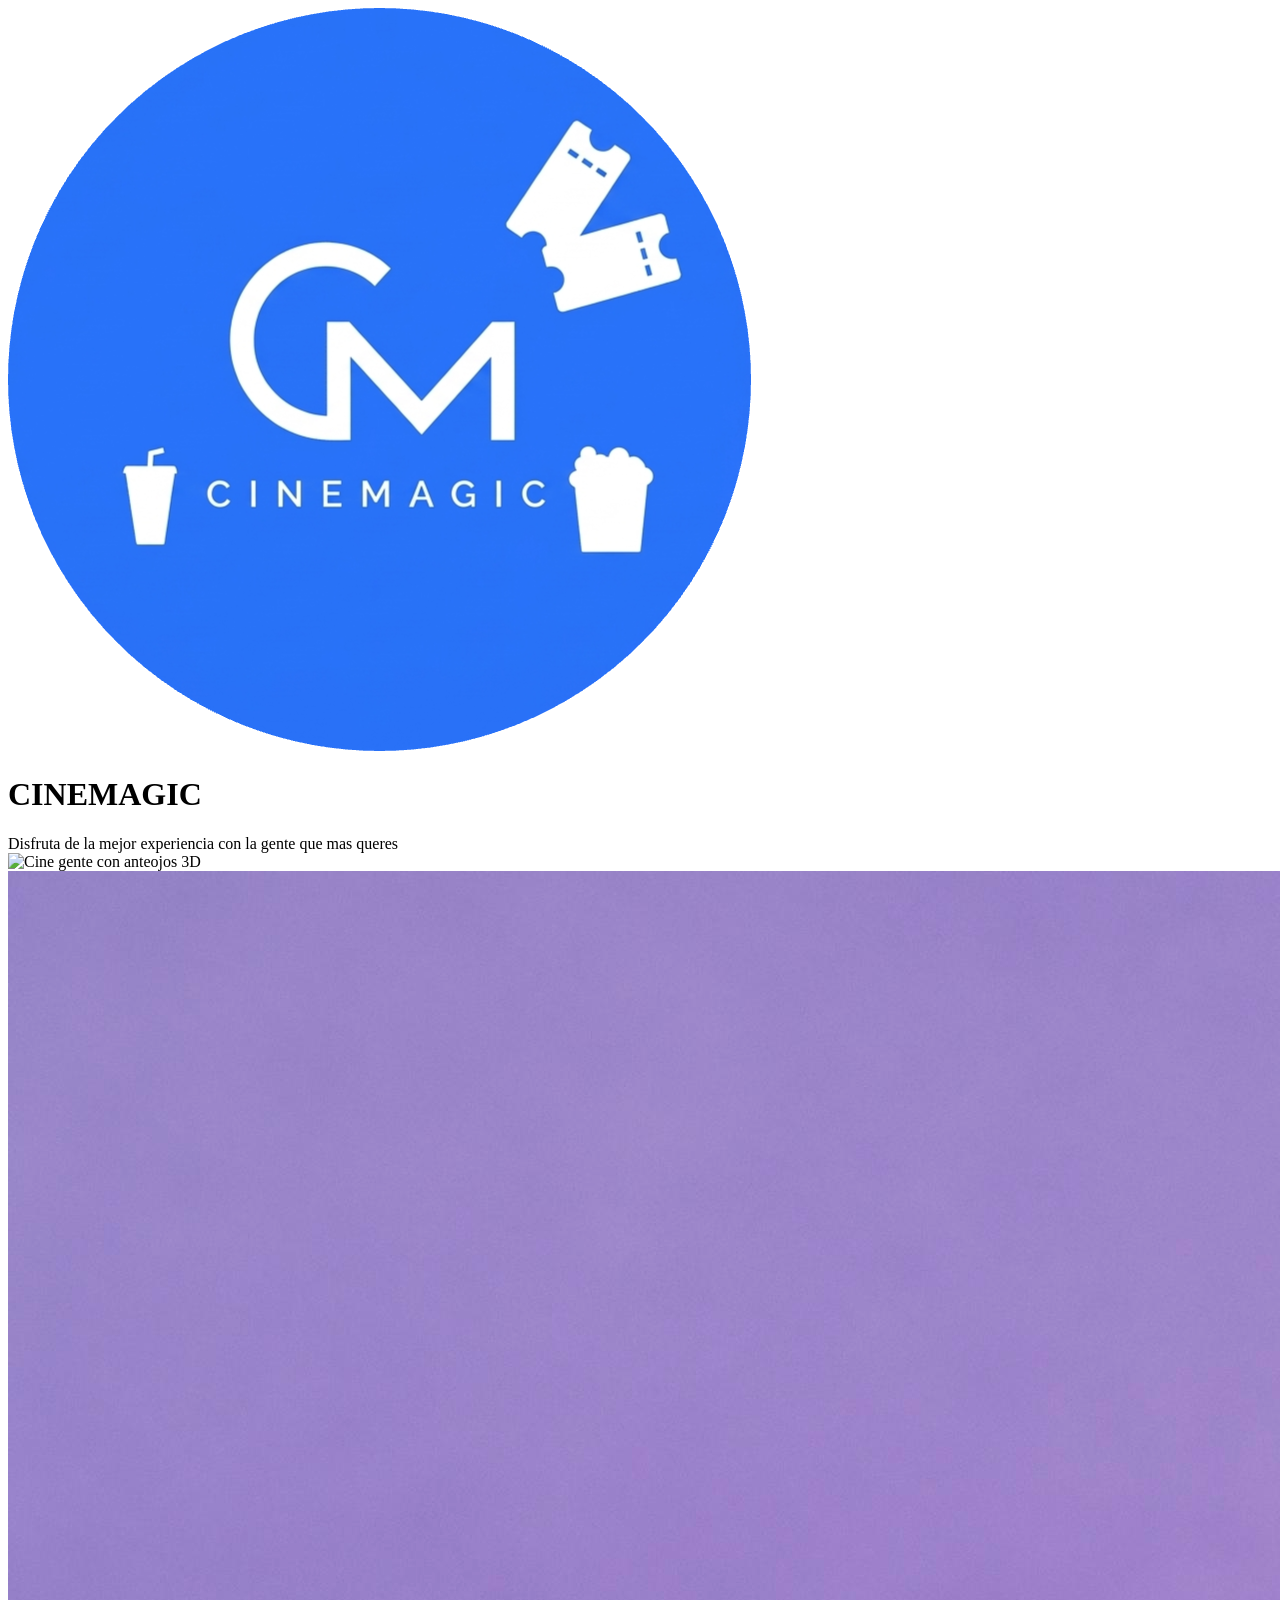
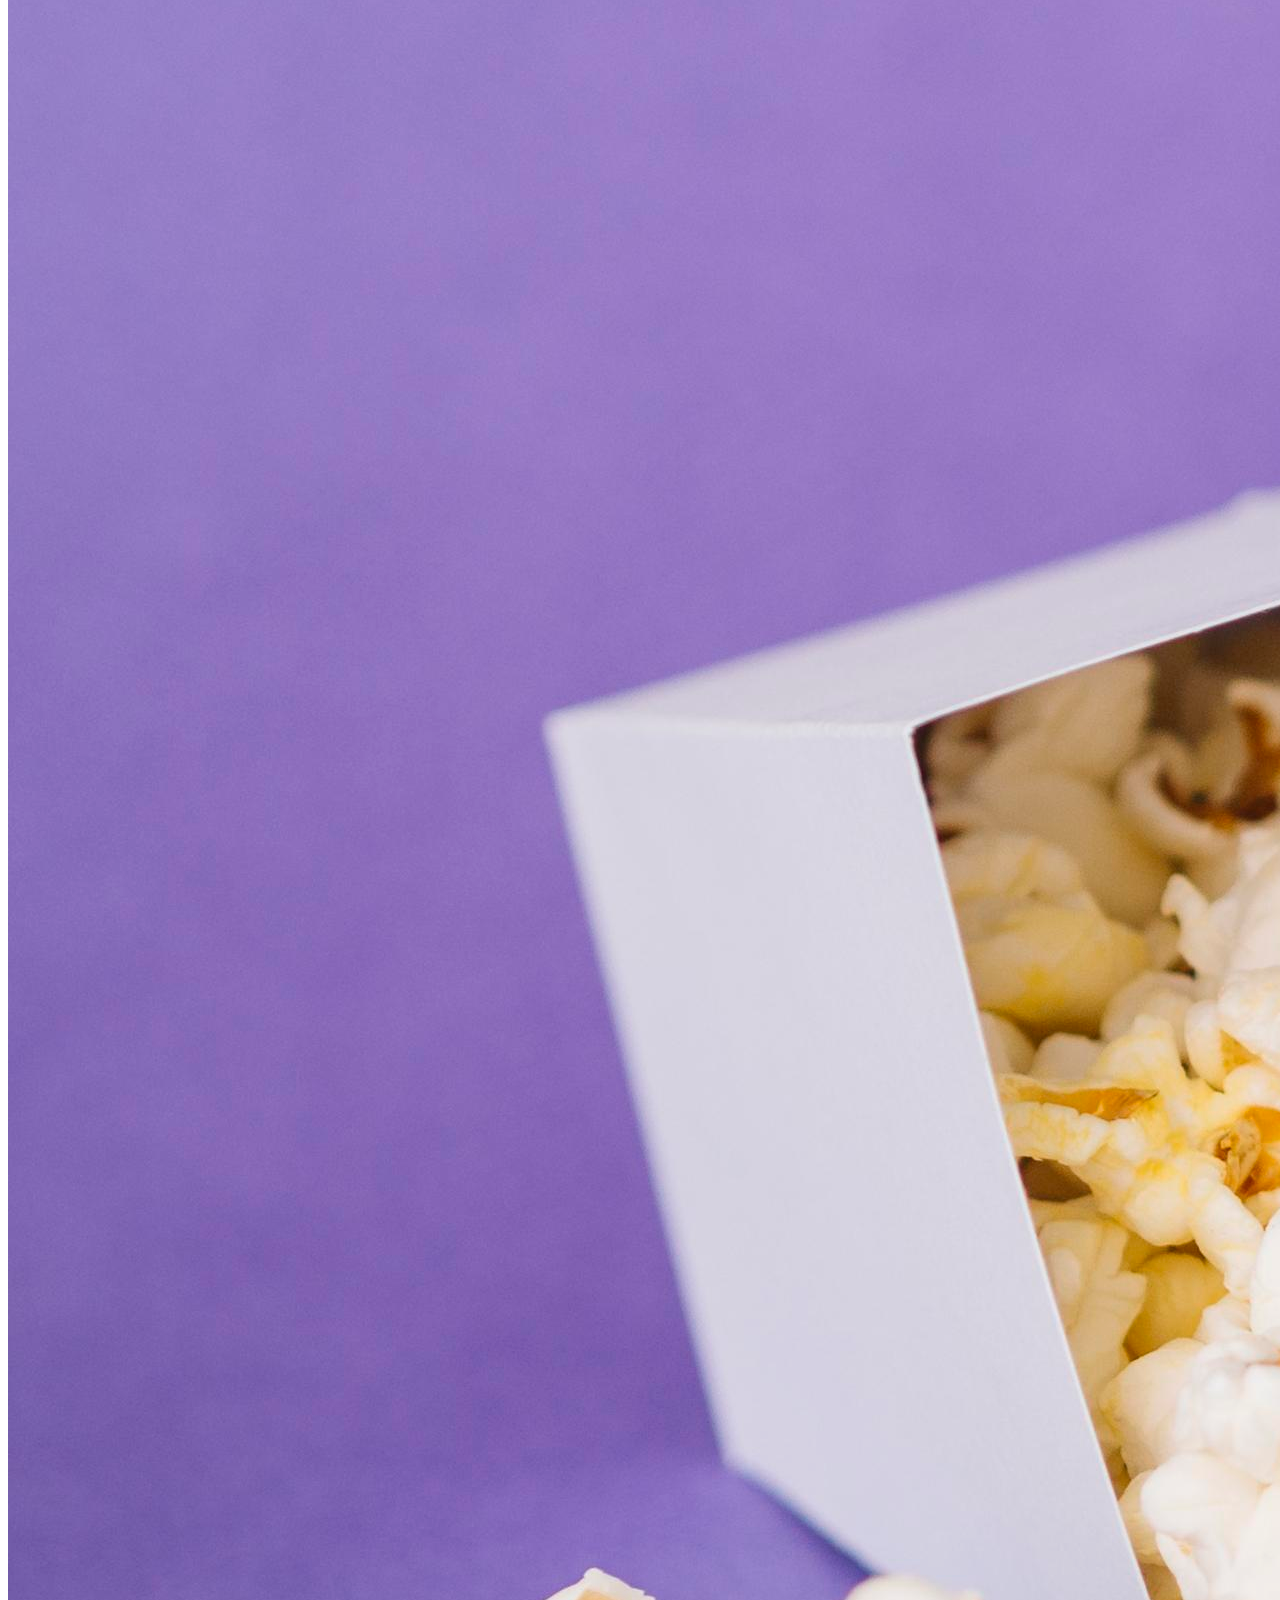
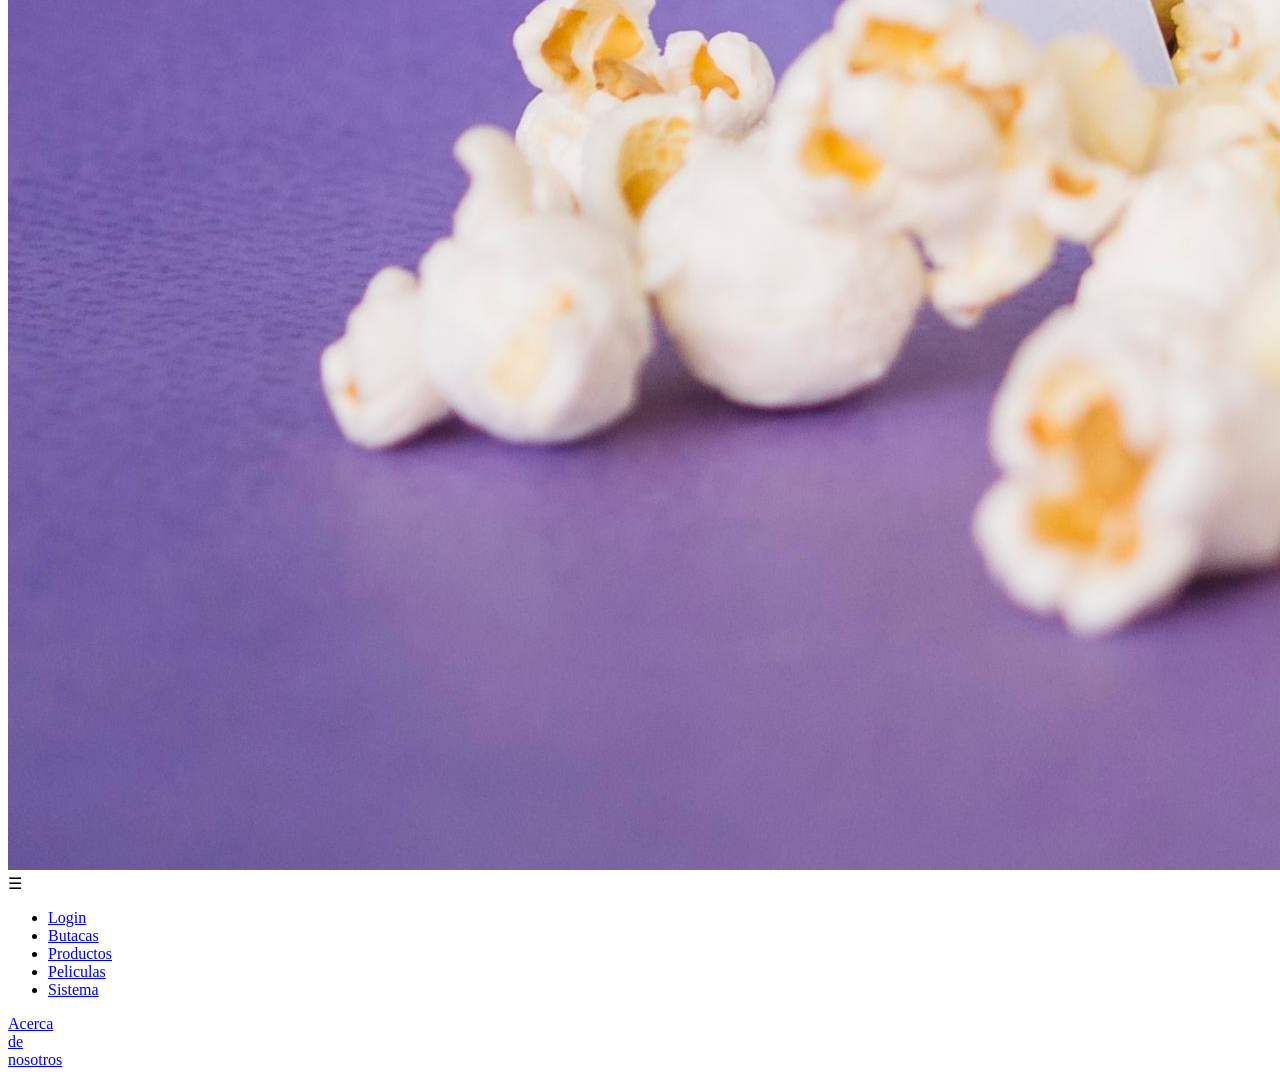
==== Index.html @ 9b15df8e "Subiendo archivos actualizados" ====
<!DOCTYPE html>
<html lang="es">
<head>
  <meta charset="UTF-8">
  <meta name="viewport" content="width=device-width, initial-scale=1.0">
  <title>CINEMAGIC</title>
<link rel="stylesheet" href="css/index.css">
</head>
<body>

  <!-- Contenido principal -->
  <main class="main-content">
    <header class="header">
<img src="recursos/cropped_circle_image.png" alt="Logo" class="logo">
      <h1 class="brand-title">CINEMAGIC</h1>
    </header>

    <div class="banner-btn">
      Disfruta de la mejor experiencia con la gente que mas queres
    </div>

    <section class="gallery">
      <img src="https://images.unsplash.com/photo-1489599849927-2ee91cede3ba?auto=format&fit=crop&w=800&q=80" alt="Cine gente con anteojos 3D">
      <img src="recursos/pochoclos.jpg" alt="Pochoclos">
    </section>
  </main>

  <!-- Barra lateral -->
  <aside class="sidebar">
    <div>
      <div class="menu-icon">&#9776;</div>
      <ul class="nav-links">
        <li><a href="#">Login</a></li>
        <li><a href="#">Butacas</a></li>
        <li><a href="#">Productos</a></li>
        <li><a href="cartelera/cartelera.php">Peliculas</a></li>
        <li><a href="sistema.php">Sistema</a></li>
      </ul>
    </div>

    <div class="about-link">
      <a href="nosotros/contactenos.html">Acerca<br>de<br>nosotros</a>
    </div>
  </aside>

</body>
</html>
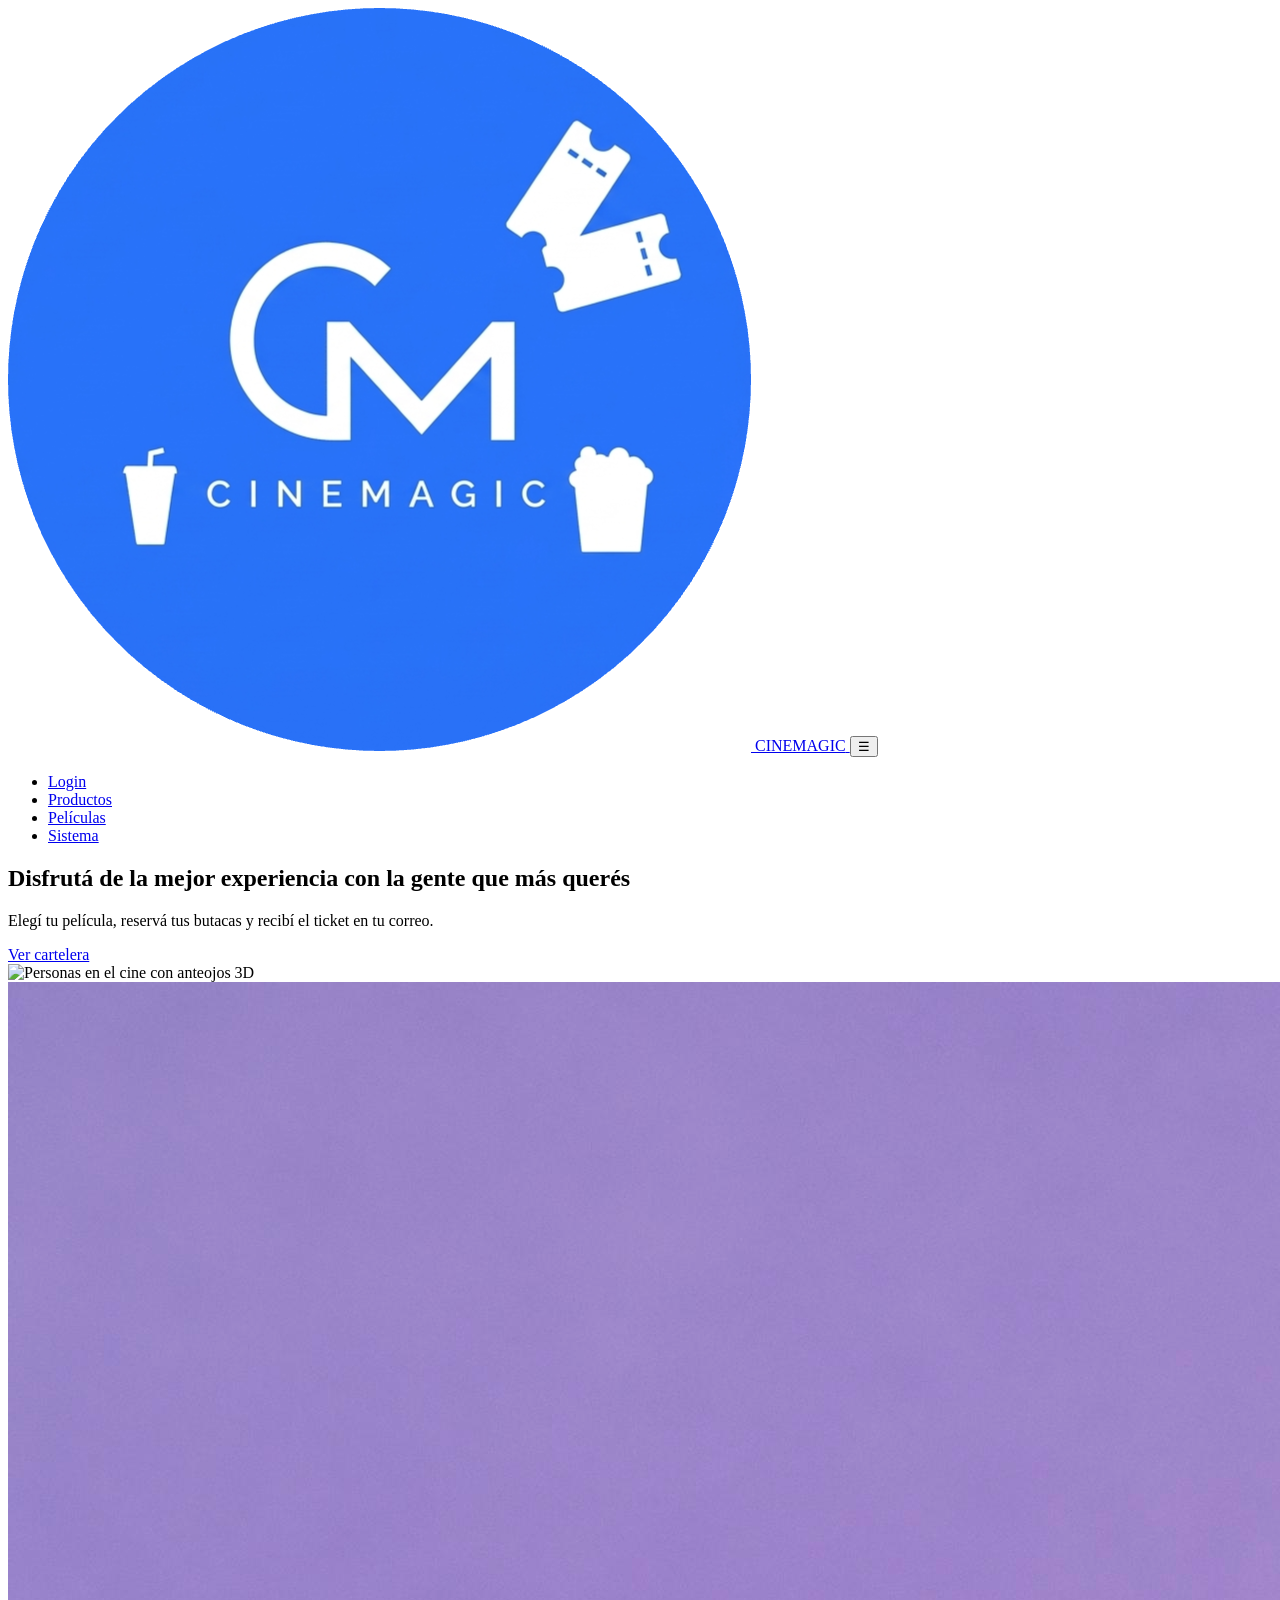
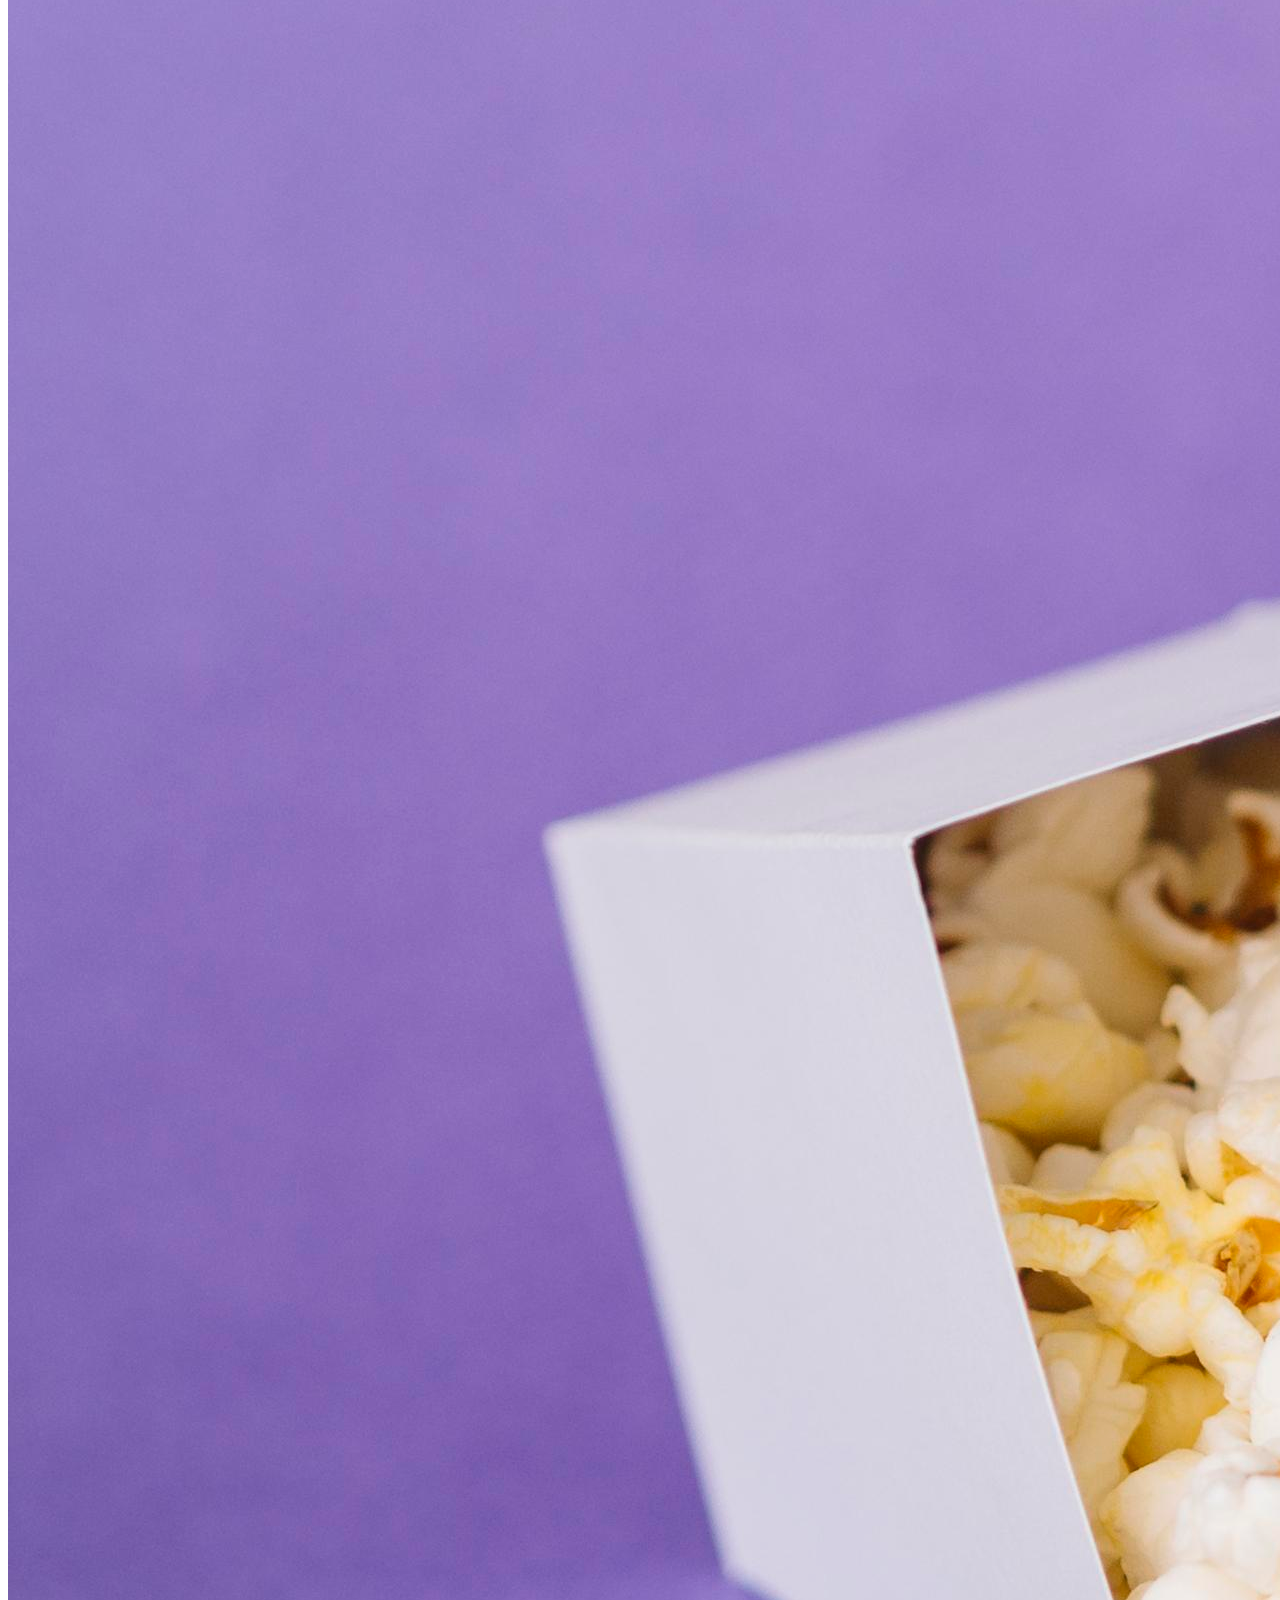
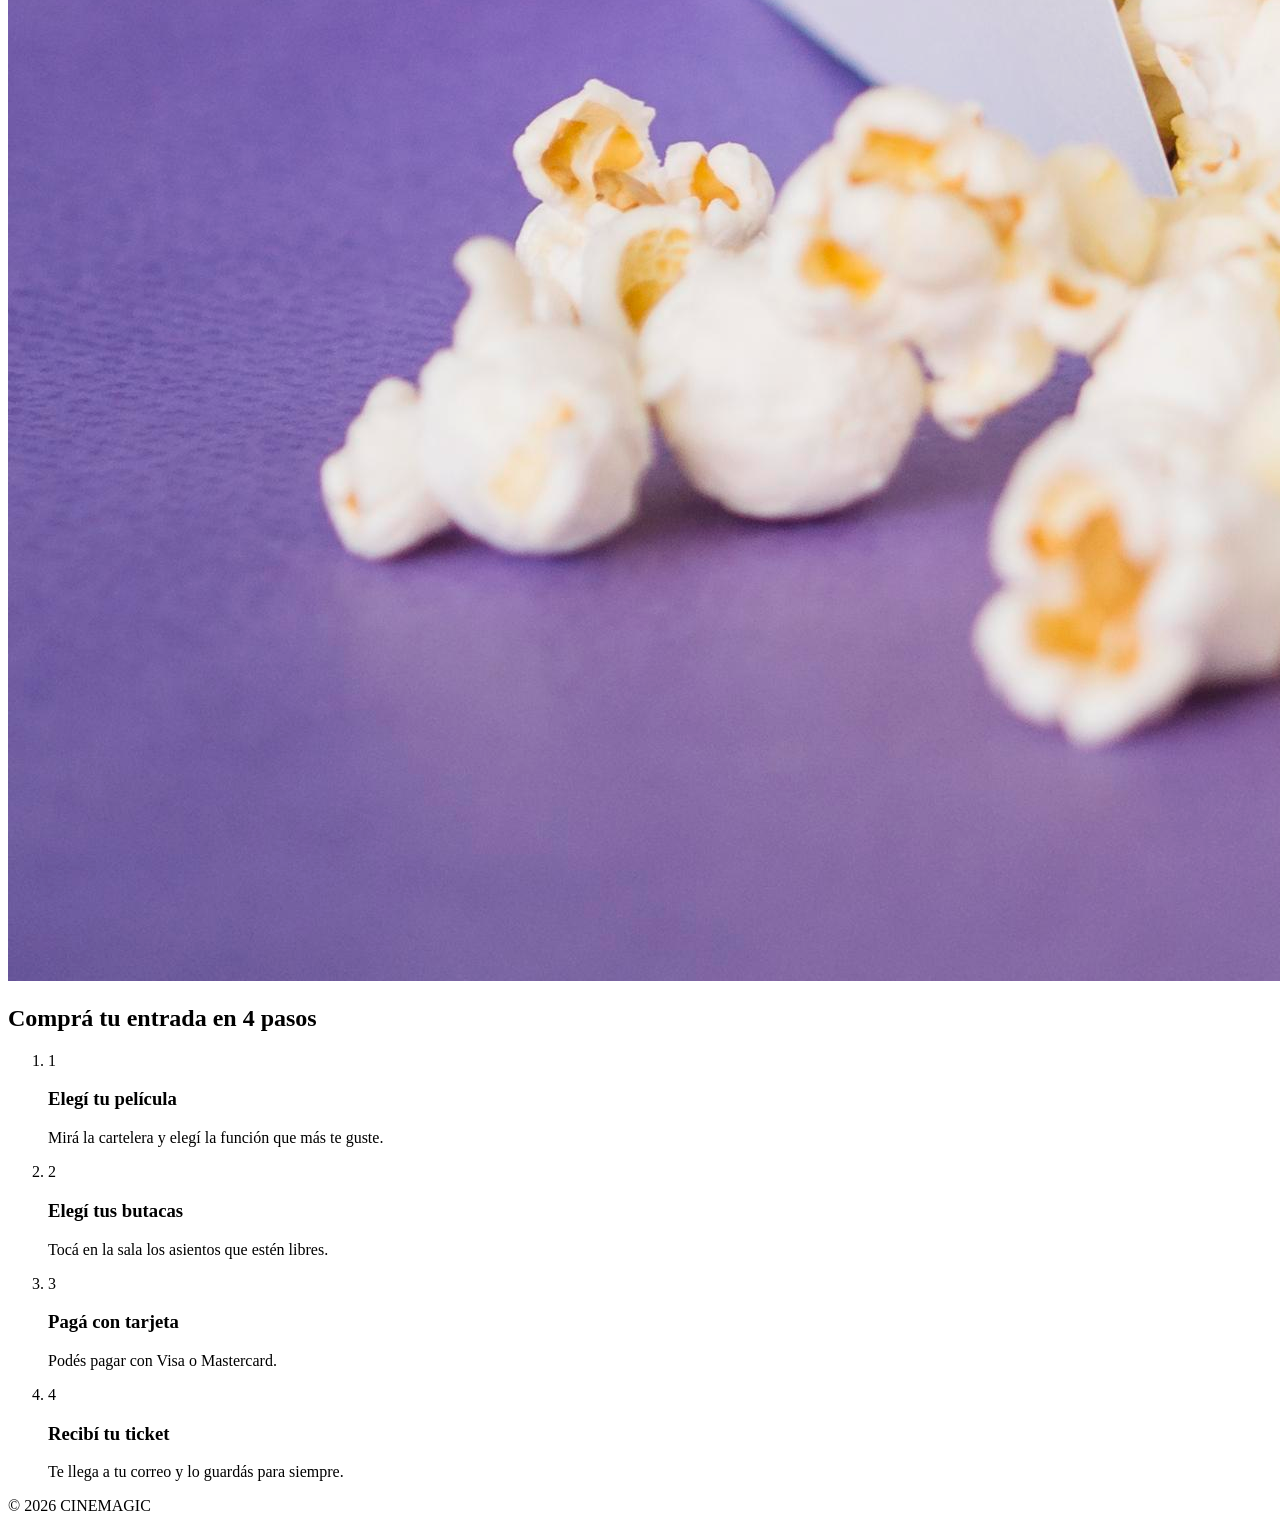
==== commit 0a184e84: "Mantenimiento a la pagina entera." ====
--- a/Index.html
+++ b/Index.html
@@ -4,44 +4,89 @@
   <meta charset="UTF-8">
   <meta name="viewport" content="width=device-width, initial-scale=1.0">
   <title>CINEMAGIC</title>
-<link rel="stylesheet" href="css/index.css">
+  <link rel="stylesheet" href="css/index.css">
 </head>
 <body>
 
-  <!-- Contenido principal -->
-  <main class="main-content">
-    <header class="header">
-<img src="recursos/cropped_circle_image.png" alt="Logo" class="logo">
-      <h1 class="brand-title">CINEMAGIC</h1>
-    </header>
+  <header class="header">
+    <a href="#" class="brand">
+      <img src="recursos/cropped_circle_image.png" alt="Logo de Cinemagic" class="logo">
+      <span class="brand-title">CINEMAGIC</span>
+    </a>
 
-    <div class="banner-btn">
-      Disfruta de la mejor experiencia con la gente que mas queres
-    </div>
+    <button class="menu-icon" id="menuIcon" aria-label="Abrir menú">&#9776;</button>
 
-    <section class="gallery">
-      <img src="https://images.unsplash.com/photo-1489599849927-2ee91cede3ba?auto=format&fit=crop&w=800&q=80" alt="Cine gente con anteojos 3D">
-      <img src="recursos/pochoclos.jpg" alt="Pochoclos">
+    <nav class="nav" id="nav">
+      <ul class="nav-links">
+        <li><a href="#">Login</a></li>
+        <li><a href="#">Productos</a></li>
+        <li><a href="cartelera/cartelera.php">Películas</a></li>
+        <li><a href="sistema.php">Sistema</a></li>
+      </ul>
+    </nav>
+  </header>
+
+  <main>
+
+    <section class="hero">
+      <div class="hero-text">
+        <h1>Disfrutá de la mejor experiencia con la gente que más querés</h1>
+        <p>Elegí tu película, reservá tus butacas y recibí el ticket en tu correo.</p>
+
+        <div class="hero-botones">
+          <a href="cartelera/cartelera.php" class="btn btn-principal">Ver cartelera</a>
+        </div>
+      </div>
+
+      <div class="gallery">
+        <img class="foto foto-grande" src="https://images.unsplash.com/photo-1489599849927-2ee91cede3ba?auto=format&fit=crop&w=800&q=80" alt="Personas en el cine con anteojos 3D">
+        <img class="foto foto-chica" src="recursos/pochoclos.jpg" alt="Pochoclos">
+      </div>
     </section>
+
+    <section class="pasos">
+      <div class="pasos-contenido">
+        <h2>Comprá tu entrada en 4 pasos</h2>
+
+        <ol class="pasos-lista">
+          <li>
+            <span class="paso-numero">1</span>
+            <h3>Elegí tu película</h3>
+            <p>Mirá la cartelera y elegí la función que más te guste.</p>
+          </li>
+          <li>
+            <span class="paso-numero">2</span>
+            <h3>Elegí tus butacas</h3>
+            <p>Tocá en la sala los asientos que estén libres.</p>
+          </li>
+          <li>
+            <span class="paso-numero">3</span>
+            <h3>Pagá con tarjeta</h3>
+            <p>Podés pagar con Visa o Mastercard.</p>
+          </li>
+          <li>
+            <span class="paso-numero">4</span>
+            <h3>Recibí tu ticket</h3>
+            <p>Te llega a tu correo y lo guardás para siempre.</p>
+          </li>
+        </ol>
+      </div>
+    </section>
+
   </main>
 
-  <!-- Barra lateral -->
-  <aside class="sidebar">
-    <div>
-      <div class="menu-icon">&#9776;</div>
-      <ul class="nav-links">
-        <li><a href="#">Login</a></li>
-        <li><a href="#">Butacas</a></li>
-        <li><a href="#">Productos</a></li>
-        <li><a href="cartelera/cartelera.php">Peliculas</a></li>
-        <li><a href="sistema.php">Sistema</a></li>
-      </ul>
-    </div>
+  <footer class="footer">
+    <p>&copy; 2026 CINEMAGIC</p>
+  </footer>
 
-    <div class="about-link">
-      <a href="nosotros/contactenos.html">Acerca<br>de<br>nosotros</a>
-    </div>
-  </aside>
+  <script>
+    const menuIcon = document.getElementById("menuIcon");
+    const nav = document.getElementById("nav");
+
+    menuIcon.addEventListener("click", () => {
+      nav.classList.toggle("abierto");
+    });
+  </script>
 
 </body>
 </html>
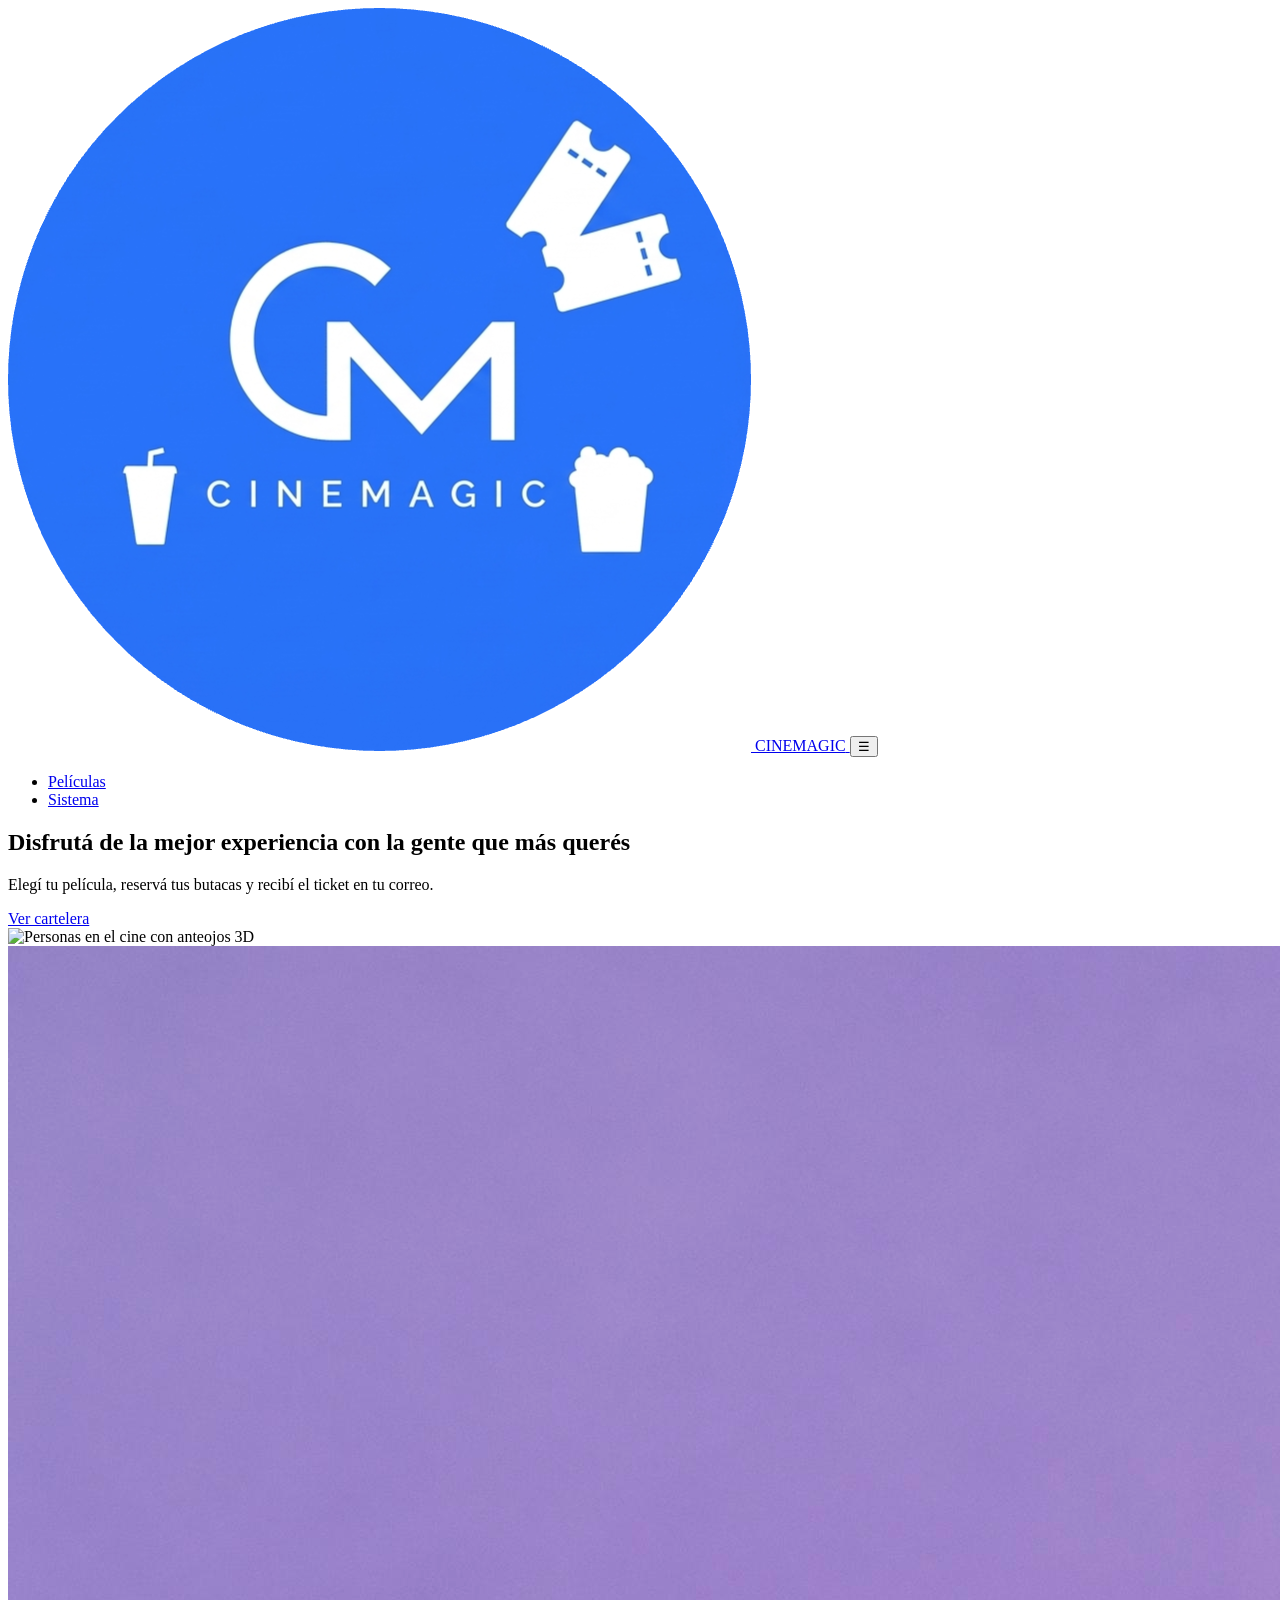
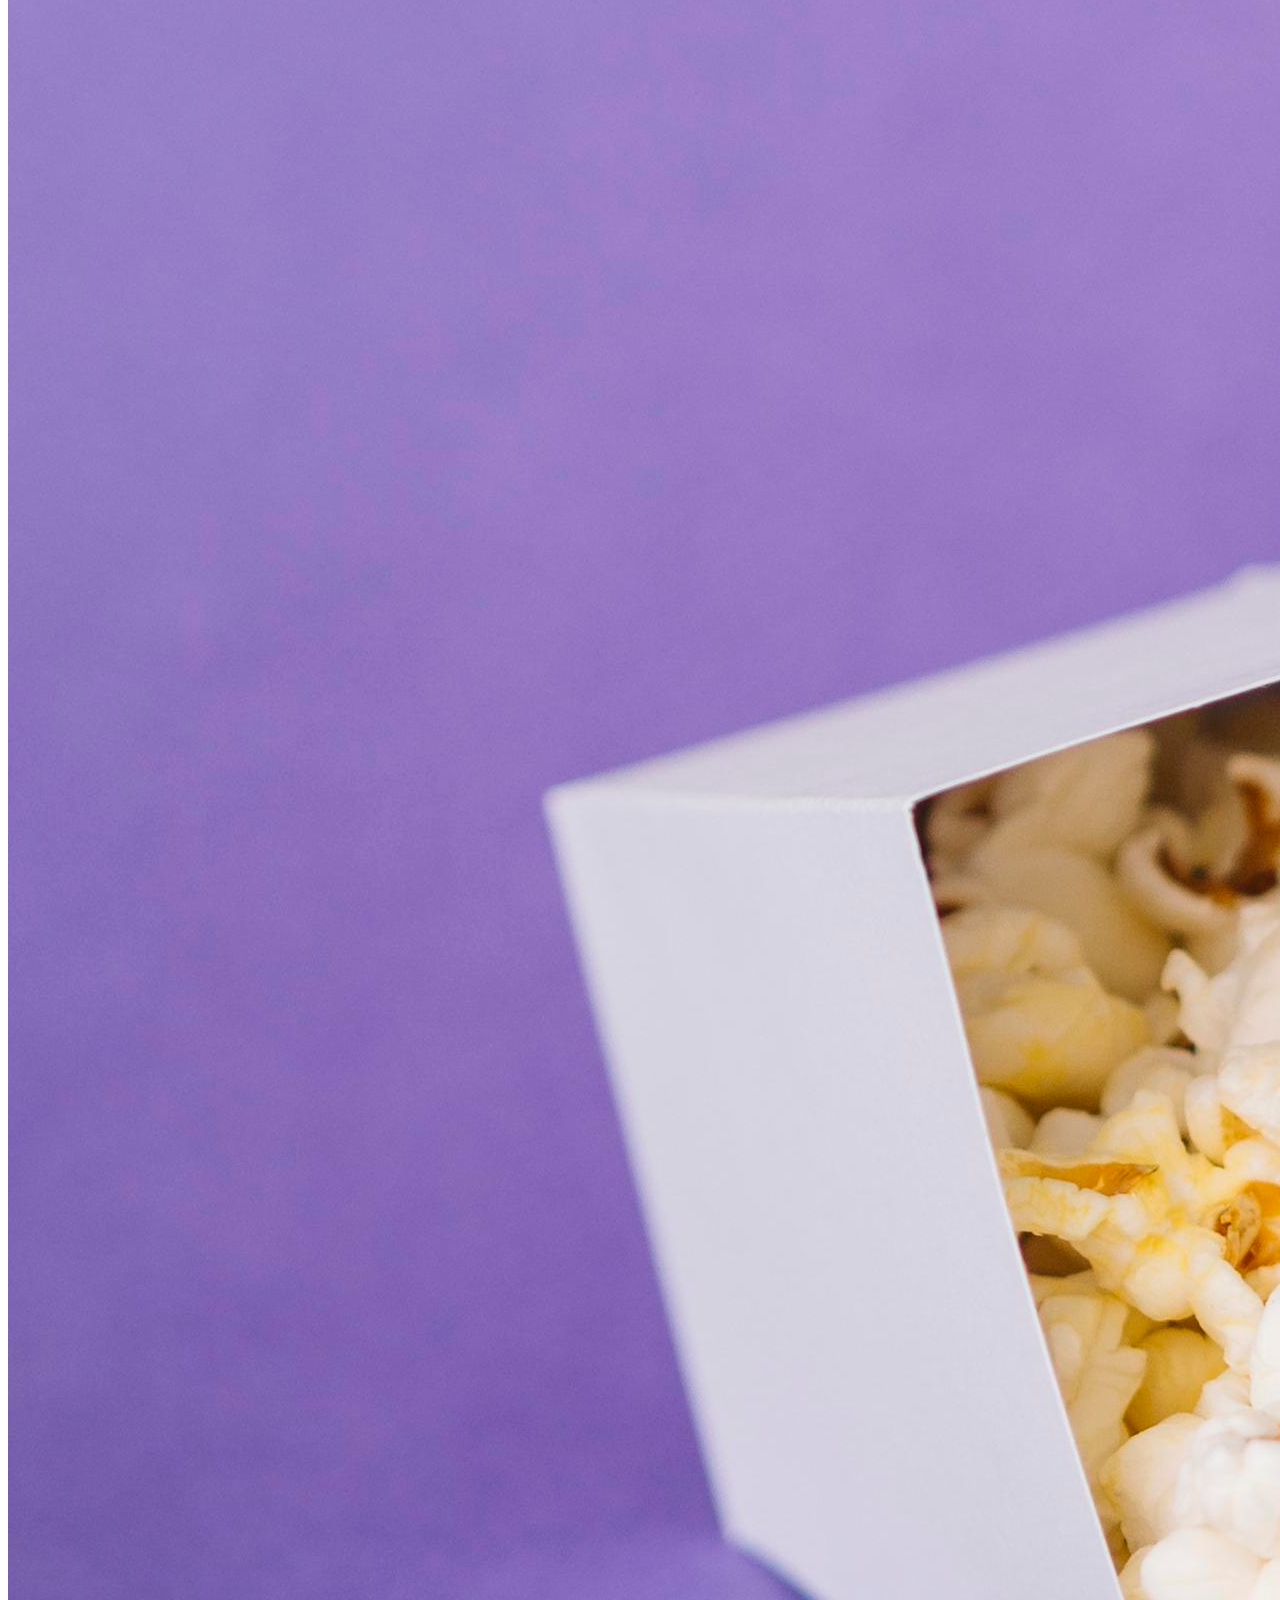
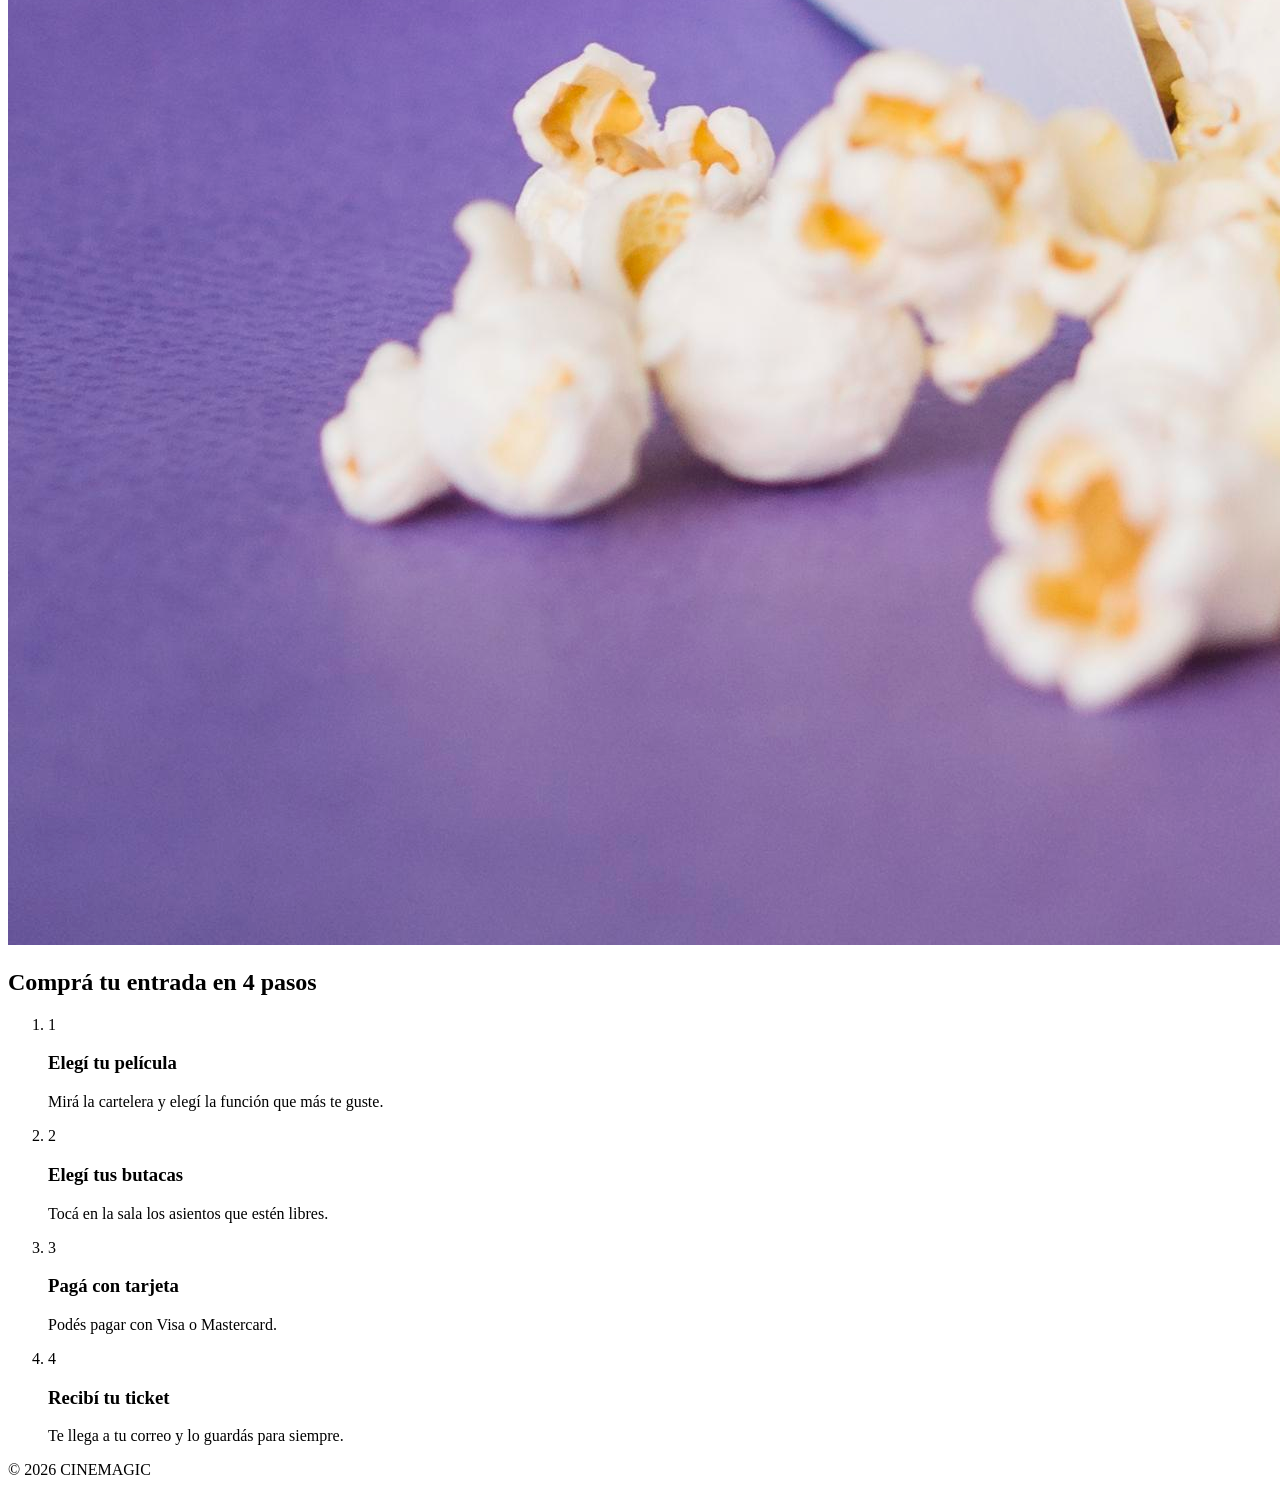
==== commit 9b2af373: "Termino de optimizar." ====
--- a/Index.html
+++ b/Index.html
@@ -3,8 +3,9 @@
 <head>
   <meta charset="UTF-8">
   <meta name="viewport" content="width=device-width, initial-scale=1.0">
-  <title>CINEMAGIC</title>
+  <title>Cine</title>
   <link rel="stylesheet" href="css/index.css">
+  <link rel="icon" href="./recursos/LogoCine.jpg" type="image/jpg">
 </head>
 <body>
 
@@ -18,8 +19,6 @@
 
     <nav class="nav" id="nav">
       <ul class="nav-links">
-        <li><a href="#">Login</a></li>
-        <li><a href="#">Productos</a></li>
         <li><a href="cartelera/cartelera.php">Películas</a></li>
         <li><a href="sistema.php">Sistema</a></li>
       </ul>
